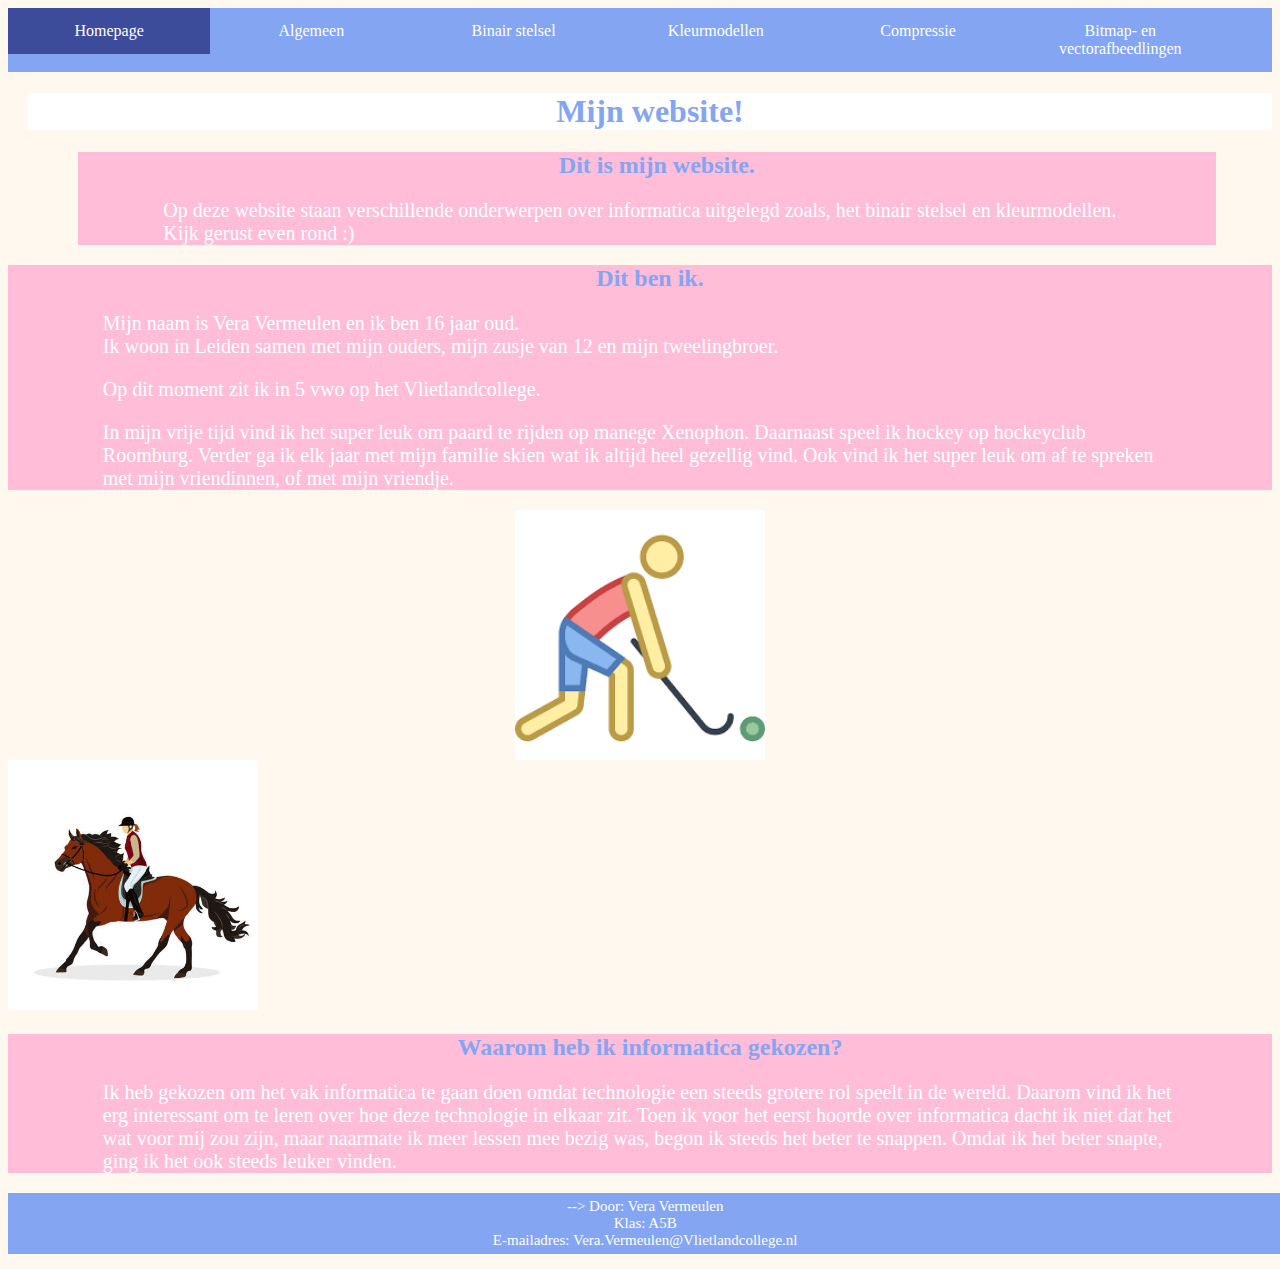
==== index.html @ 287aa61e "." ====
<!DOCTYPE html> <!--dit is de homepage van mijn site-->
<html> <!--dit is het html-element-->

    <head> <!-- bevat belangrijke informatie op je website, zoals de titel, links naar stijlen (CSS) en scripts-->
        <title>Homepage</title> <!--wordt bovenaan het tabblad in je browser wordt weergegeven-->
        <meta charset="utf-8" /> <!--zorgt ervoor dat je website alle verschillende soorten tekens en symbolen correct weergeeft door gebruik te maken van de standaard "UTF-8" tekencodering-->
        <link rel="stylesheet" href="/css/opmaak.css">
    </head>

    <body>
<ul>
        <li><a href="index.html" class="active">Homepage</a></li> <!--link naar homepage-->
        <li><a href="/html/Algemeen.html">Algemeen</a></li> <!--link naar page Algemene informatie-->
        <li><a href="/html/Binairstelsel.html">Binair stelsel</a></li> <!--link naar page binairstelsel-->
        <li><a href="/html/Kleurmodellen.html">Kleurmodellen</a></li> <!--link naar page kleurmodellen-->
        <li><a href="/html/Compressie.html">Compressie</a></li> <!--link naar page Compressie -->
        <li><a href="/html/Bitmap- en vectorafbeeldingen.html">Bitmap- en vectorafbeedlingen</a></li> <!--link naar page bitmap- en vectorafbeeldingen -->
</ul>

<H1>Mijn website!</H1> <!--Deze tekst krijgt grootte H1-->

<div class="Inleiding"> <!--Het is een container voor HTML elementen. Alles wat onder de class "inleiding valt in het html bestand krijgt in het css bestand dezelfde opmaak"-->
<h2>Dit is mijn website. </h2> <!--Deze tekst krijgt grootte H2-->
<P> <!--Deze tekst krijgt grootte p-->
Op deze website staan verschillende onderwerpen over informatica uitgelegd zoals, het binair stelsel en kleurmodellen. Kijk gerust even rond :)  
</P>
</div>

<div class="Hoofdtekst">
<H2>Dit ben ik.</H2>
<p>
Mijn naam is Vera Vermeulen en ik ben 16 jaar oud.<br>
Ik woon in Leiden samen met mijn ouders, mijn zusje van 12 en mijn tweelingbroer.<br>
</p>
<p>Op dit moment zit ik in 5 vwo op het Vlietlandcollege.</p>
<p>In mijn vrije tijd vind ik het super leuk om paard te rijden op manege Xenophon. Daarnaast speel ik hockey op hockeyclub Roomburg. Verder ga ik elk jaar met mijn familie skien wat ik altijd heel gezellig vind. Ook vind ik het super leuk om af te spreken met mijn vriendinnen, of met mijn vriendje.</p>
</div>

<img id="hockey" src="Hockey.png" alt="Hockeyspeler" height="250" length="250"> <!--een plaatje voor op je website src is het plaatje zelf, alt is de beschrijving bij het plaatje als het plaatje niet werkt-->
<img src="Paardrijden.jpg" alt="Meisje op paard" height="250" length="250">

<div class="Hoofdtekst">
<H2>Waarom heb ik informatica gekozen?</H2>
<p>
Ik heb gekozen om het vak informatica te gaan doen omdat technologie een steeds grotere rol speelt in de wereld. Daarom vind ik het erg interessant om te leren over hoe deze technologie in elkaar zit. Toen ik voor het eerst hoorde over informatica dacht ik niet dat het wat voor mij zou zijn, maar naarmate ik meer lessen mee bezig was, begon ik steeds het beter te snappen. Omdat ik het beter snapte, ging ik het ook steeds leuker vinden.
</p>
</div>

<div>
    <p id="footer-p"> <!--Alles wat onder "inleiding" valt in het html bestand krijgt in het css bestand dezelfde opmaak"-->-->
      Door: Vera Vermeulen<br>
      Klas: A5B<br>
      E-mailadres: Vera.Vermeulen@Vlietlandcollege.nl<br>
    </p>
      </div>
</html>
---- css/opmaak.css ----
body 
{
    background-color: rgb(255, 248, 239);
  }
 
  h1 /**alles wat grootte h1 heeft krijgt deze opmaak**/
  {
    color: rgb(131, 165, 242);
    margin-left: 20px;
    text-align: center;
    border-style: none;
    background-color: white;
    font-family: Georgia, serif;
  }

  h2 /**alles wat grootte h2 heeft krijgt deze opmaak**/
  {
    color: rgb(131, 165, 242);
    margin-left: 20px;
    text-align: center;  
  }

  p /**alles wat grootte p heeft krijgt deze opmaak**/
  {
    color:white;
    font-size: 20px;
    text-align: left;
    width: 85%;
    margin-left: auto;
    margin-right: auto;
  }

  .Inleiding /**alles met de class "inleiding" in html krijgt deze opmaak**/
  {
    border-style: none ;
    background-color: rgb(255, 189, 216);
    width: 90%;
    margin-left: 70px;
    padding-top: 0,8%;
    padding-bottom: 0,8%;
  }

  .Hoofdtekst /**alles met de class "hoofdtekst" in html krijgt deze opmaak**/
  {
    border-style: none ;
    background-color: rgb(255, 189, 216);
    padding-top: 0,8%;
    padding-bottom: 0,8%;
  }

  #hockey {
    display: block;
    margin-left: auto;
    margin-right: auto;
  }

  #footer-p /**alles met het idee "footer-p" in html krijgt deze opmaak**/ 
  {
    color:white;
    font-size: 15px;
    text-align: center;   
    border-style: none ;
    background-color: rgb(131, 165, 242);
    padding: 5px; 
    padding-left: 100px;
    padding-right: 100px;

  }

 /*menu bar*/
 ul { /*de achtergrond/bar van van het menu*/
    list-style-type: none;
    margin: 0;
    padding: 0;
    overflow: hidden;
    background-color: rgb(131, 165, 242);
  }
  
  li {
    float: left;
    width: 16%; /*breedte van de menu knoppen*/
  }
  
  li a { /*tekst kleur/opmaak*/
    display: block;
    color:white;
    text-align: center;
    padding: 14px 16px;
    text-decoration: none;
  }
  
  li a:hover {
    background-color:  rgb(111, 131, 228); /*code voor de achtergrondkleur van als je over de tekst heen hovert*/
  }
  /*dropdown menu*/
  .dropdown {
    float: left;
    overflow: hidden;
  }
  .active{background-color:  rgb(60, 76, 154);} /*zodat je weet op welke pagina je bent via het menu*/
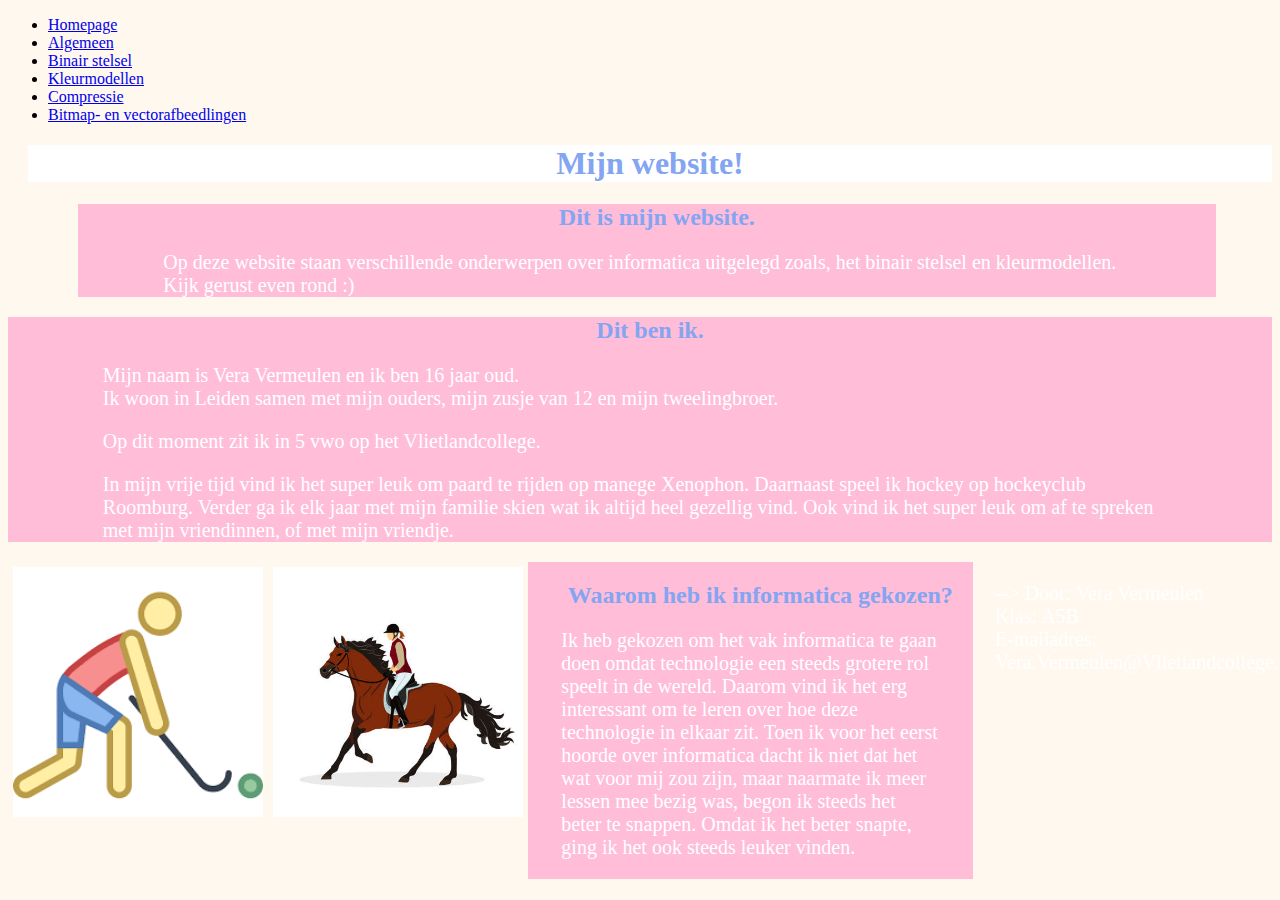
==== commit d73aa55f: "." ====
--- a/index.html
+++ b/index.html
@@ -36,8 +36,14 @@
 <p>In mijn vrije tijd vind ik het super leuk om paard te rijden op manege Xenophon. Daarnaast speel ik hockey op hockeyclub Roomburg. Verder ga ik elk jaar met mijn familie skien wat ik altijd heel gezellig vind. Ook vind ik het super leuk om af te spreken met mijn vriendinnen, of met mijn vriendje.</p>
 </div>
 
-<img id="hockey" src="Hockey.png" alt="Hockeyspeler" height="250" length="250"> <!--een plaatje voor op je website src is het plaatje zelf, alt is de beschrijving bij het plaatje als het plaatje niet werkt-->
-<img src="Paardrijden.jpg" alt="Meisje op paard" height="250" length="250">
+
+<div class="row">
+  <div class="column">
+    <img id="hockey" src="Hockey.png" alt="Hockeyspeler" height="250" length="250">
+  </div>
+  <div class="column">
+    <img id="paardrijden" src="Paardrijden.jpg" alt="Meisje op paard" height="250" length="250">
+  </div>
 
 <div class="Hoofdtekst">
 <H2>Waarom heb ik informatica gekozen?</H2>
--- a/css/opmaak.css
+++ b/css/opmaak.css
@@ -47,12 +47,19 @@
     padding-top: 0,8%;
     padding-bottom: 0,8%;
   }
+/*column*/
+  * {
+    box-sizing: border-box;
+  }
+  
+  .row {
+    display: flex;
+  }
 
-  #hockey {
-    display: block;
-    margin-left: auto;
-    margin-right: auto;
-  }
+  .column {
+    flex: 33.33%;
+    padding: 5px;
+/*einde*/
 
   #footer-p /**alles met het idee "footer-p" in html krijgt deze opmaak**/ 
   {
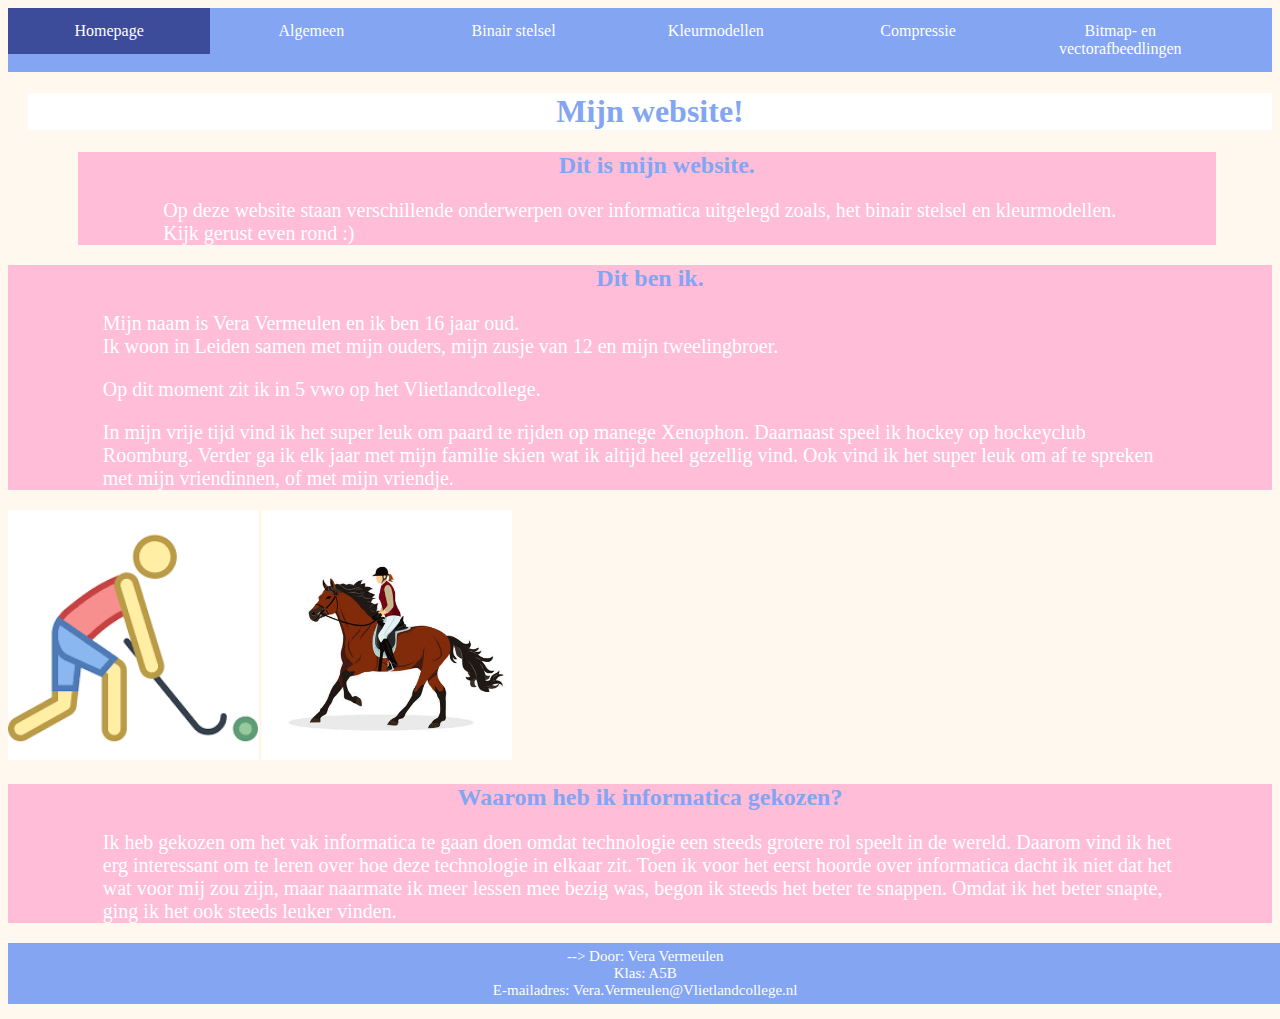
==== commit 803c4a32: "." ====
--- a/index.html
+++ b/index.html
@@ -36,14 +36,9 @@
 <p>In mijn vrije tijd vind ik het super leuk om paard te rijden op manege Xenophon. Daarnaast speel ik hockey op hockeyclub Roomburg. Verder ga ik elk jaar met mijn familie skien wat ik altijd heel gezellig vind. Ook vind ik het super leuk om af te spreken met mijn vriendinnen, of met mijn vriendje.</p>
 </div>
 
+  <img id="hockey" src="Hockey.png" alt="Hockeyspeler" height="250" length="250">
 
-<div class="row">
-  <div class="column">
-    <img id="hockey" src="Hockey.png" alt="Hockeyspeler" height="250" length="250">
-  </div>
-  <div class="column">
-    <img id="paardrijden" src="Paardrijden.jpg" alt="Meisje op paard" height="250" length="250">
-  </div>
+  <img id="paardrijden" src="Paardrijden.jpg" alt="Meisje op paard" height="250" length="250">
 
 <div class="Hoofdtekst">
 <H2>Waarom heb ik informatica gekozen?</H2>
--- a/css/opmaak.css
+++ b/css/opmaak.css
@@ -47,19 +47,7 @@
     padding-top: 0,8%;
     padding-bottom: 0,8%;
   }
-/*column*/
-  * {
-    box-sizing: border-box;
-  }
-  
-  .row {
-    display: flex;
-  }
 
-  .column {
-    flex: 33.33%;
-    padding: 5px;
-/*einde*/
 
   #footer-p /**alles met het idee "footer-p" in html krijgt deze opmaak**/ 
   {
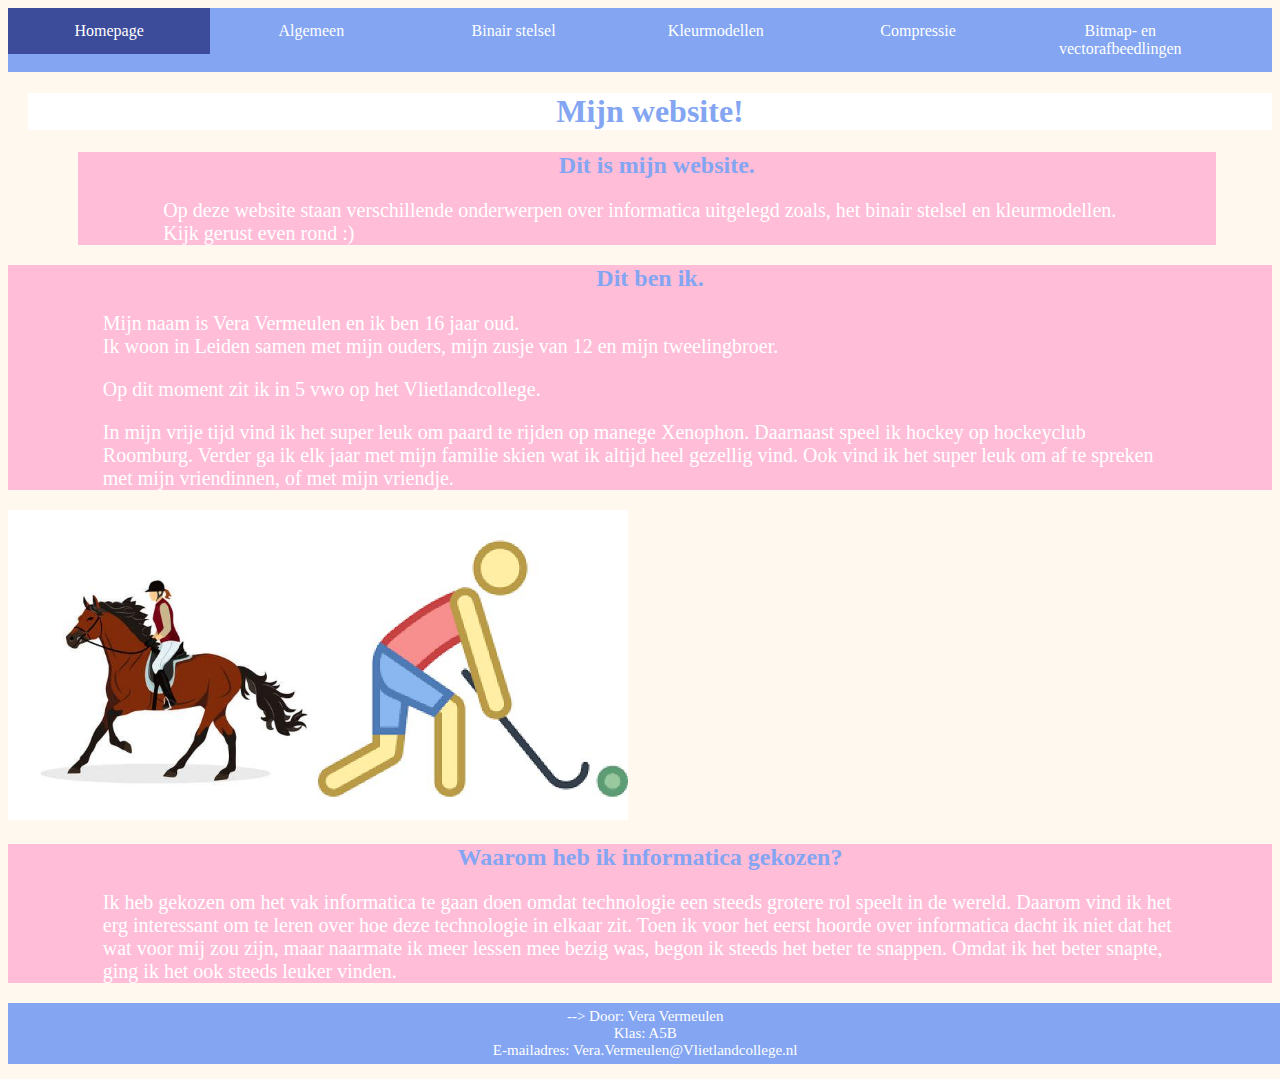
==== commit 05591f6f: "." ====
--- a/index.html
+++ b/index.html
@@ -36,9 +36,7 @@
 <p>In mijn vrije tijd vind ik het super leuk om paard te rijden op manege Xenophon. Daarnaast speel ik hockey op hockeyclub Roomburg. Verder ga ik elk jaar met mijn familie skien wat ik altijd heel gezellig vind. Ook vind ik het super leuk om af te spreken met mijn vriendinnen, of met mijn vriendje.</p>
 </div>
 
-  <img id="hockey" src="Hockey.png" alt="Hockeyspeler" height="250" length="250">
-
-  <img id="paardrijden" src="Paardrijden.jpg" alt="Meisje op paard" height="250" length="250">
+  <img src="hockey-paardrijden.jpg" alt="Hockeyspeler en meisje op paard" width="620" length="260" >
 
 <div class="Hoofdtekst">
 <H2>Waarom heb ik informatica gekozen?</H2>
--- a/css/opmaak.css
+++ b/css/opmaak.css
@@ -48,6 +48,11 @@
     padding-bottom: 0,8%;
   }
 
+  #plaatjes {
+  display: block;
+  margin-left: auto;
+  margin-right: auto;
+  }
 
   #footer-p /**alles met het idee "footer-p" in html krijgt deze opmaak**/ 
   {
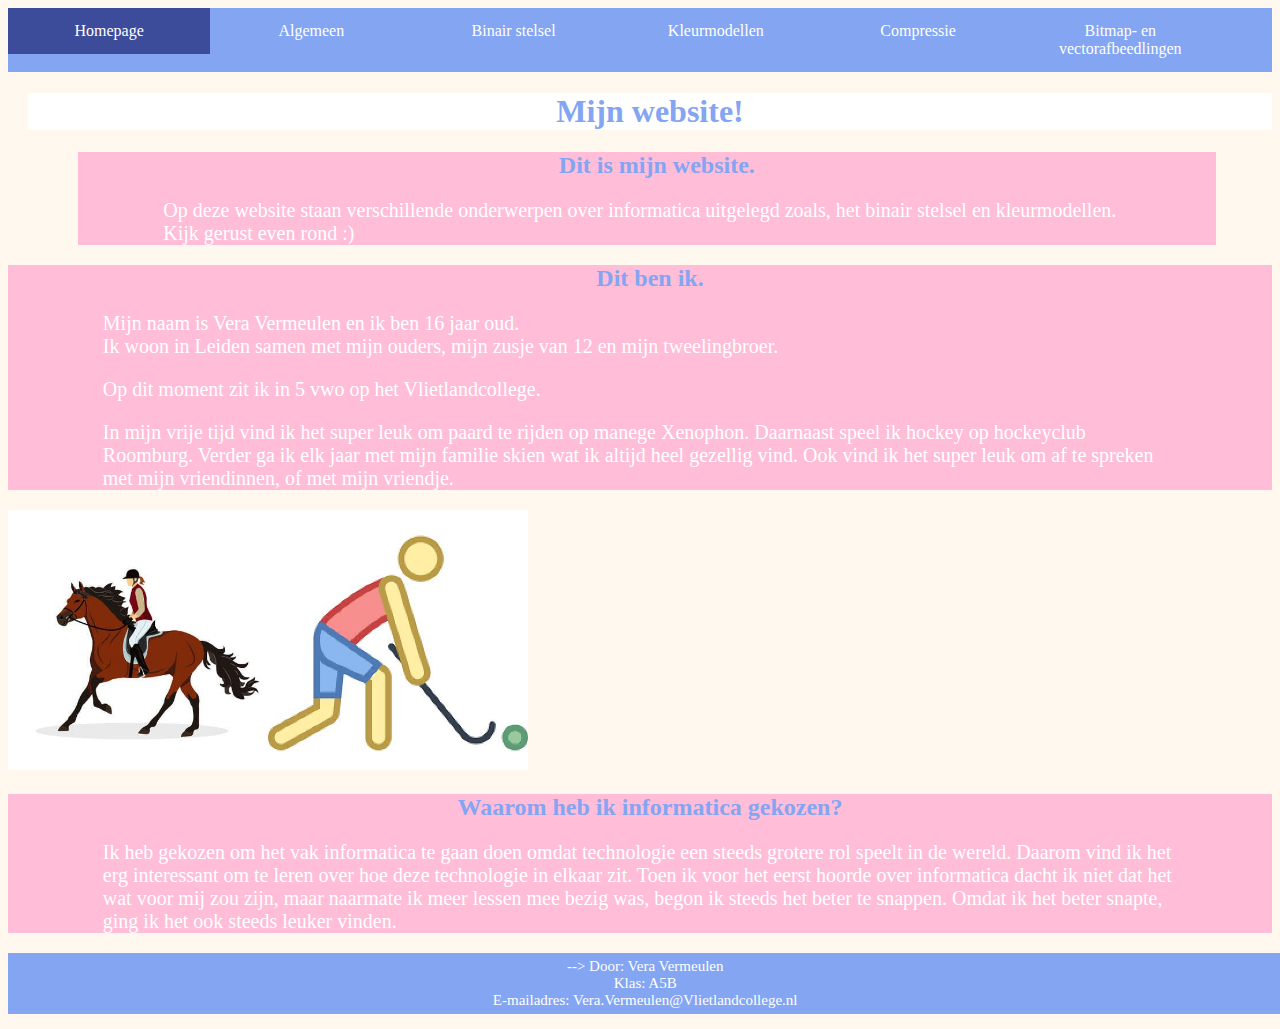
==== commit 9edb3d3a: "." ====
--- a/index.html
+++ b/index.html
@@ -36,7 +36,7 @@
 <p>In mijn vrije tijd vind ik het super leuk om paard te rijden op manege Xenophon. Daarnaast speel ik hockey op hockeyclub Roomburg. Verder ga ik elk jaar met mijn familie skien wat ik altijd heel gezellig vind. Ook vind ik het super leuk om af te spreken met mijn vriendinnen, of met mijn vriendje.</p>
 </div>
 
-  <img src="hockey-paardrijden.jpg" alt="Hockeyspeler en meisje op paard" width="620" length="260" >
+  <img src="hockey-paardrijden.jpg" alt="Hockeyspeler en meisje op paard" width="520" length="160" >
 
 <div class="Hoofdtekst">
 <H2>Waarom heb ik informatica gekozen?</H2>
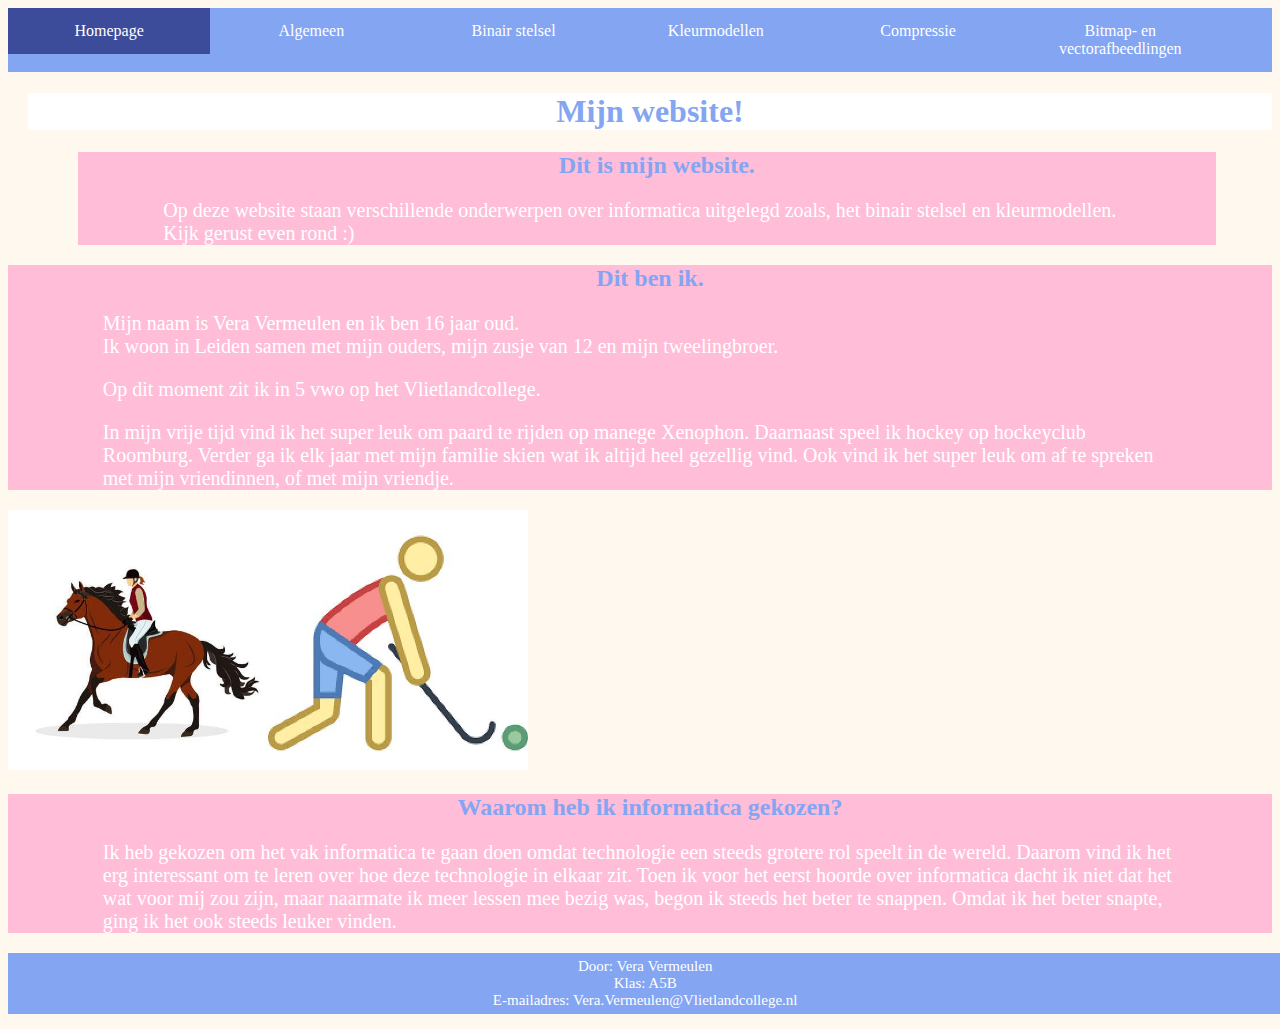
==== commit d66653da: "." ====
--- a/index.html
+++ b/index.html
@@ -46,7 +46,7 @@
 </div>
 
 <div>
-    <p id="footer-p"> <!--Alles wat onder "inleiding" valt in het html bestand krijgt in het css bestand dezelfde opmaak"-->-->
+    <p id="footer-p"> <!--Alles wat onder "inleiding" valt in het html bestand krijgt in het css bestand dezelfde opmaak"-->
       Door: Vera Vermeulen<br>
       Klas: A5B<br>
       E-mailadres: Vera.Vermeulen@Vlietlandcollege.nl<br>
